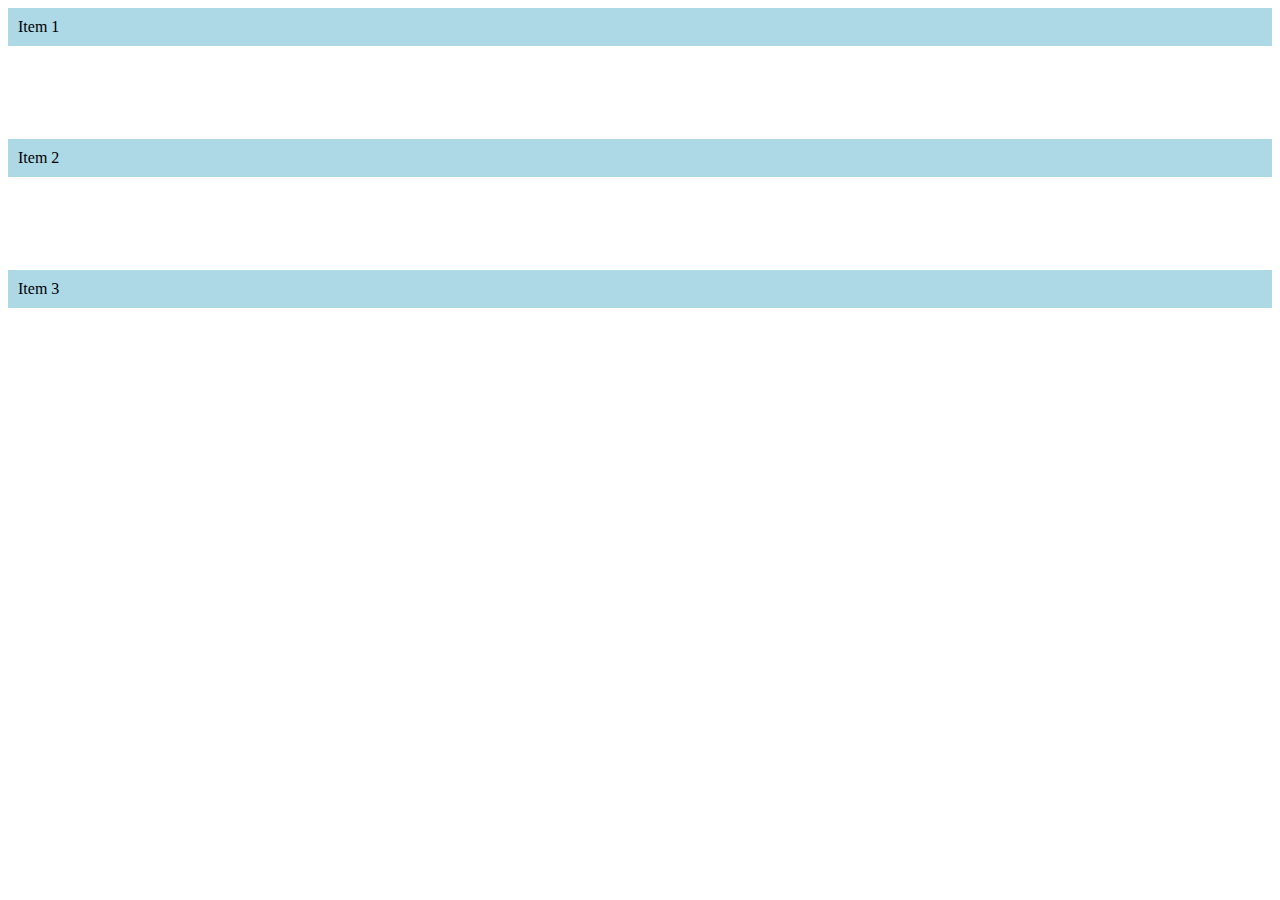
==== test.html @ 334a350d "post" ====
<!DOCTYPE html>
<html lang="en">
<head>
    <meta charset="UTF-8">
    <meta name="viewport" content="width=device-width, initial-scale=1.0">
    <title>Document</title>
</head>
<style>
    .container {
  display: flex;
  flex-direction: column;
  justify-content: space-between; 
  height: 300px;
}

.item {
  background-color: lightblue;
  padding: 10px;
}

</style>
<body>
    <div class="container">
        <div class="item">Item 1</div>
        <div class="item">Item 2</div>
        <div class="item">Item 3</div>
      </div>
</body>
</html>
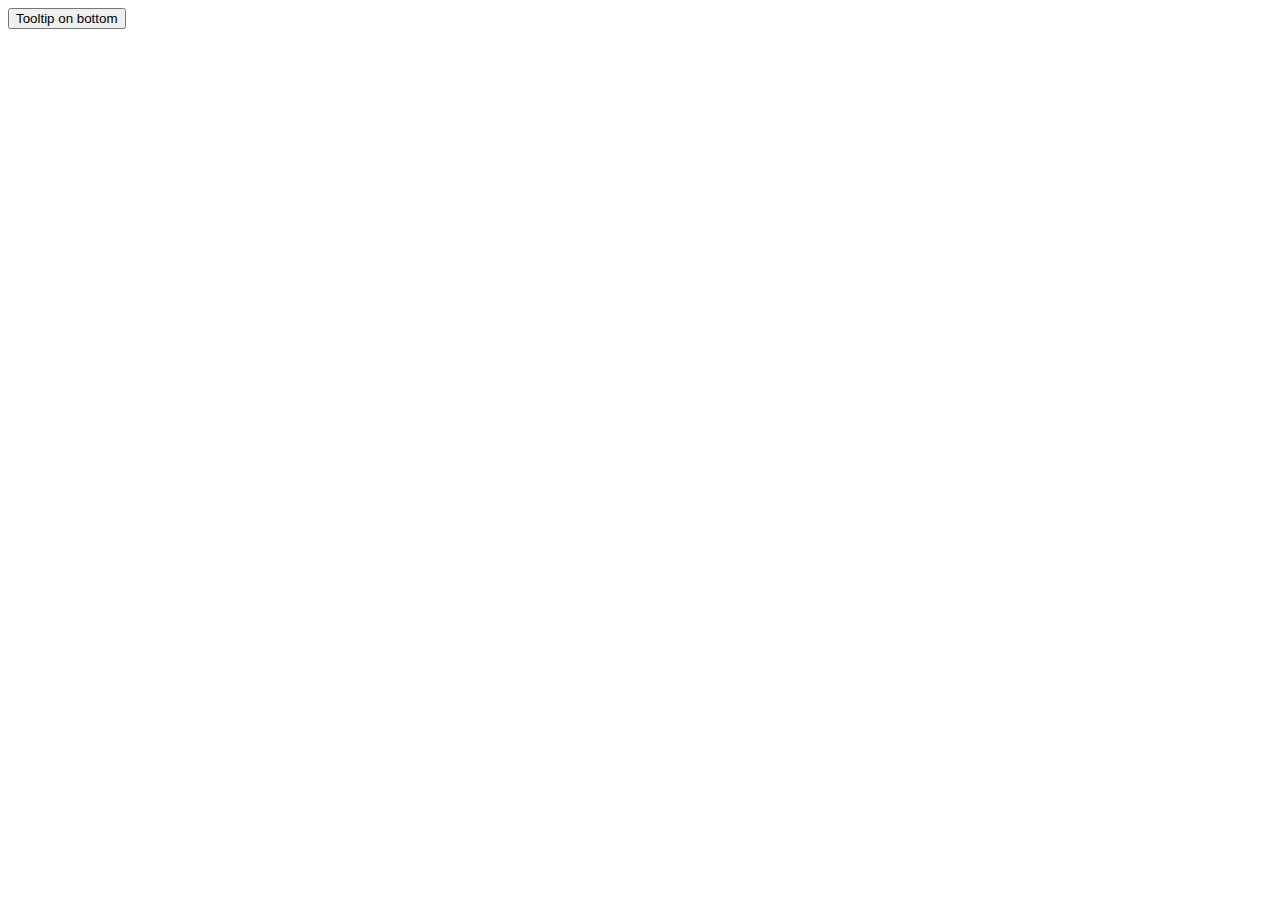
==== commit 238db06c: "hover" ====
--- a/test.html
+++ b/test.html
@@ -5,25 +5,9 @@
     <meta name="viewport" content="width=device-width, initial-scale=1.0">
     <title>Document</title>
 </head>
-<style>
-    .container {
-  display: flex;
-  flex-direction: column;
-  justify-content: space-between; 
-  height: 300px;
-}
-
-.item {
-  background-color: lightblue;
-  padding: 10px;
-}
-
-</style>
 <body>
-    <div class="container">
-        <div class="item">Item 1</div>
-        <div class="item">Item 2</div>
-        <div class="item">Item 3</div>
-      </div>
-</body>
+    
+</body><button type="button" class="btn btn-secondary" data-bs-toggle="tooltip" data-bs-placement="bottom" title="Tooltip on bottom">
+    Tooltip on bottom
+  </button>
 </html>